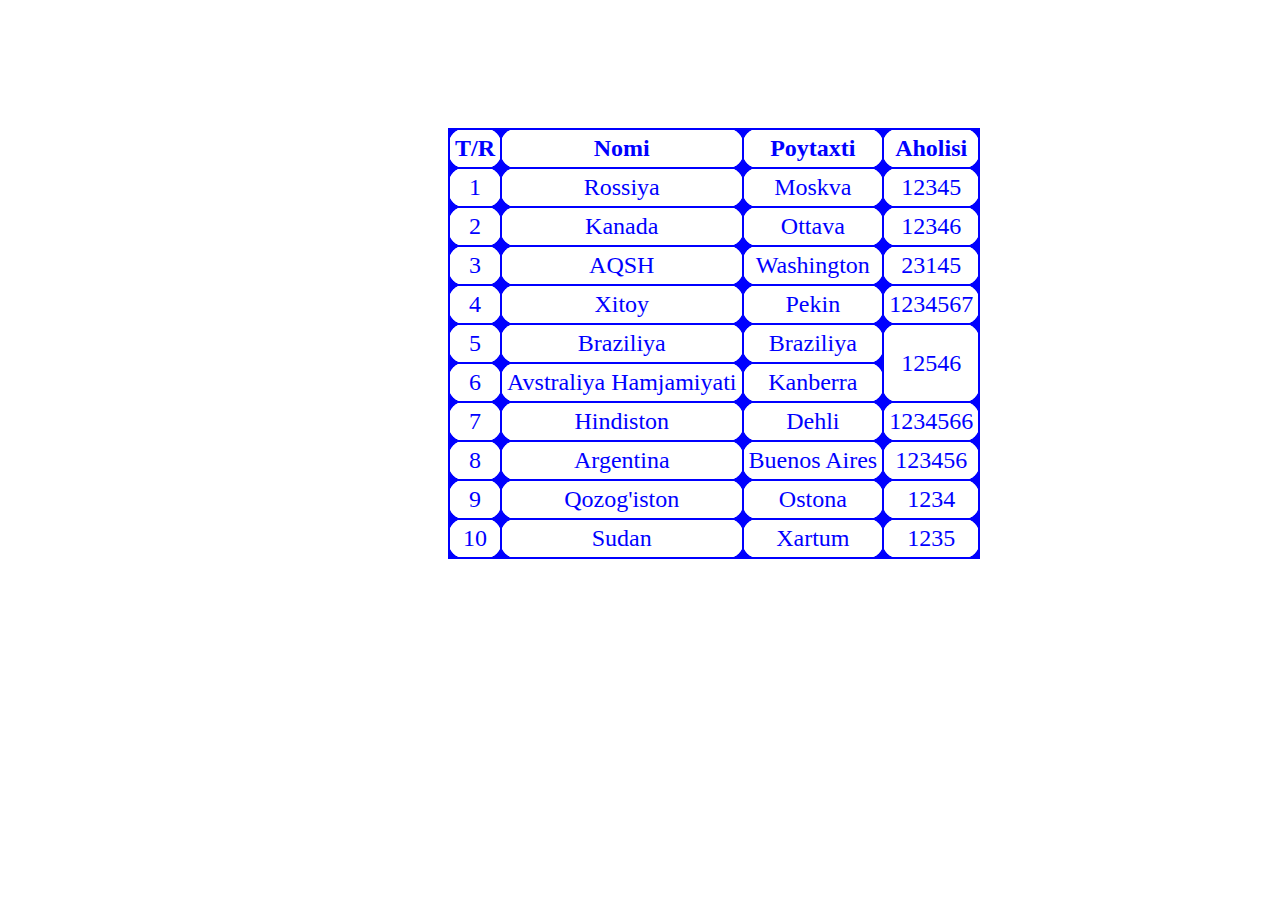
==== davlatlar.html @ bb0eb9c1 "jadvallar" ====
<!DOCTYPE html>
<html lang="en">
<head>
    <meta charset="UTF-8">
    <meta http-equiv="X-UA-Compatible" content="IE=edge">
    <meta name="viewport" content="width=device-width, initial-scale=1.0">
    <title>Jadval</title>
    <link rel="stylesheet" href="davlatlar_style.css">
</head>
<body>
    <table>
        <thead>
            <tr>
                <th>T/R</th>
                <th>Nomi</th>
                <th>Poytaxti</th>
                <th>Aholisi</th>
            </tr>
        </thead>
        <tbody>
            <tr>
                <td>1</td>
                <td>Rossiya</td>
                <td>Moskva</td>
                <td>12345</td>
            </tr>
            <tr>
                <td>2</td>
                <td>Kanada</td>
                <td>Ottava</td>
                <td>12346</td>
            </tr>
            <tr>
                <td>3</td>
                <td>AQSH</td>
                <td>Washington</td>
                <td>23145</td>
            </tr>
            <tr>
                <td>4</td>
                <td>Xitoy</td>
                <td>Pekin</td>
                <td>1234567</td>
            </tr>
            <tr>
                <td>5</td>
                <td>Braziliya</td>
                <td>Braziliya</td>
                <td rowspan="2">12546</td>
            </tr>
            <tr>
                <td>6</td>
                <td>Avstraliya Hamjamiyati</td>
                <td>Kanberra</td>
                
            </tr>
            <tr>
                <td>7</td>
                <td>Hindiston</td>
                <td>Dehli</td>
                <td>1234566</td>
            </tr>
            <tr>
                <td>8</td>
                <td>Argentina</td>
                <td>Buenos Aires</td>
                <td>123456</td>
            </tr>
            <tr>
                <td>9</td>
                <td>Qozog'iston</td>
                <td>Ostona</td>
                <td>1234</td>
            </tr>
            <tr>
                <td>10</td>
                <td>Sudan</td>
                <td>Xartum</td>
                <td>1235</td>
            </tr>
        </tbody>
    </table>
</body>
</html>
---- davlatlar_style.css ----
*{
    margin: 0;
    padding: 0;
    box-sizing: border-box;
}
table ,th, tr, td{
    border:solid 2px blue;
    border-collapse: collapse;
    text-align: center;
}
table{
    font-size: 150%;
    margin-top: 10%;
    margin-left: 35%;
    background-color: blue;
}
th{
    background-color: white;
    padding: 5px;
    color: blue;
    border-radius: 15px;
}
tr ,td{
    border-radius: 15px;
    color: blue;
    background-color: white;
    padding: 5px;
}
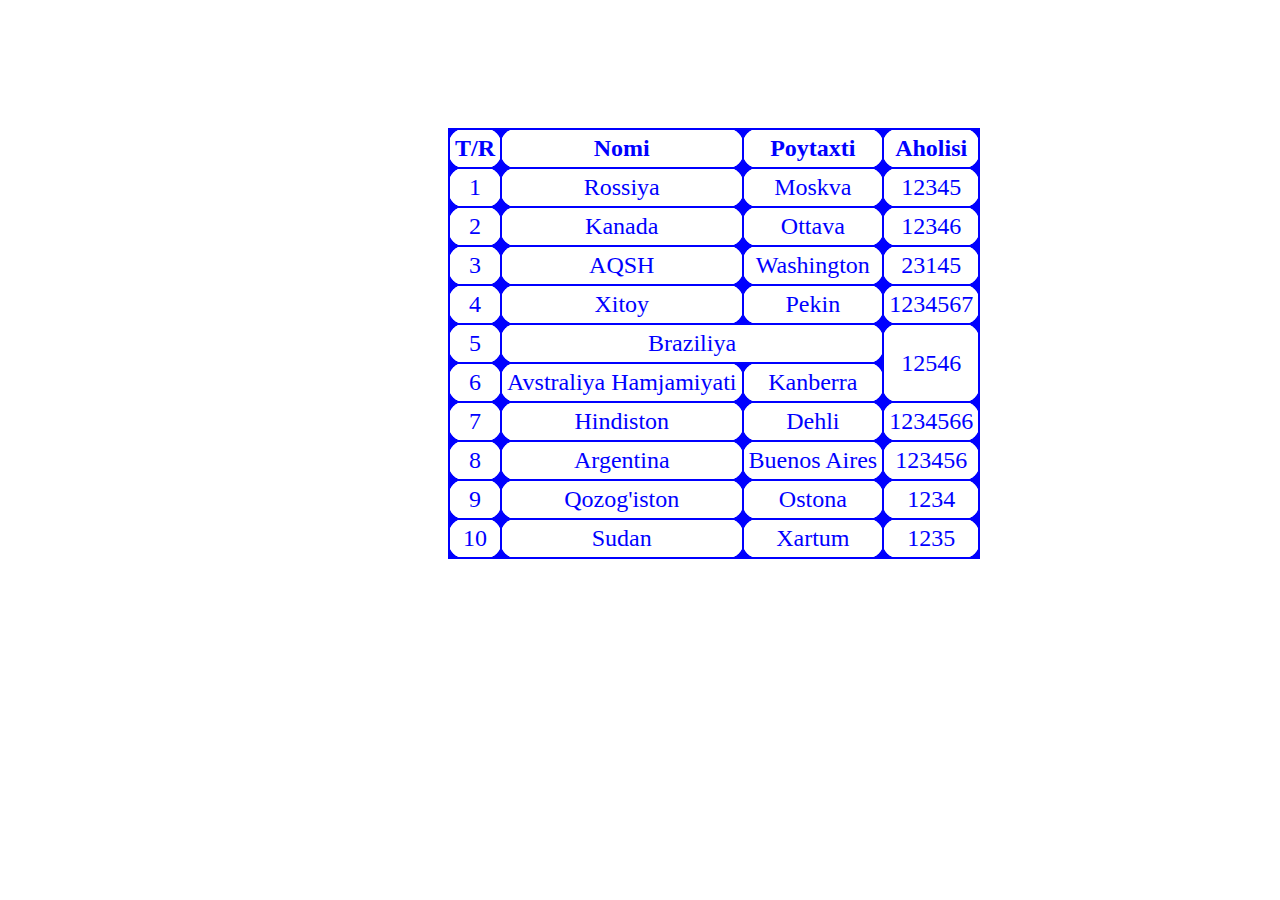
==== commit 1d939797: "jadval2" ====
--- a/davlatlar.html
+++ b/davlatlar.html
@@ -44,8 +44,8 @@
             </tr>
             <tr>
                 <td>5</td>
-                <td>Braziliya</td>
-                <td>Braziliya</td>
+                <td colspan="2">Braziliya</td>
+                
                 <td rowspan="2">12546</td>
             </tr>
             <tr>
